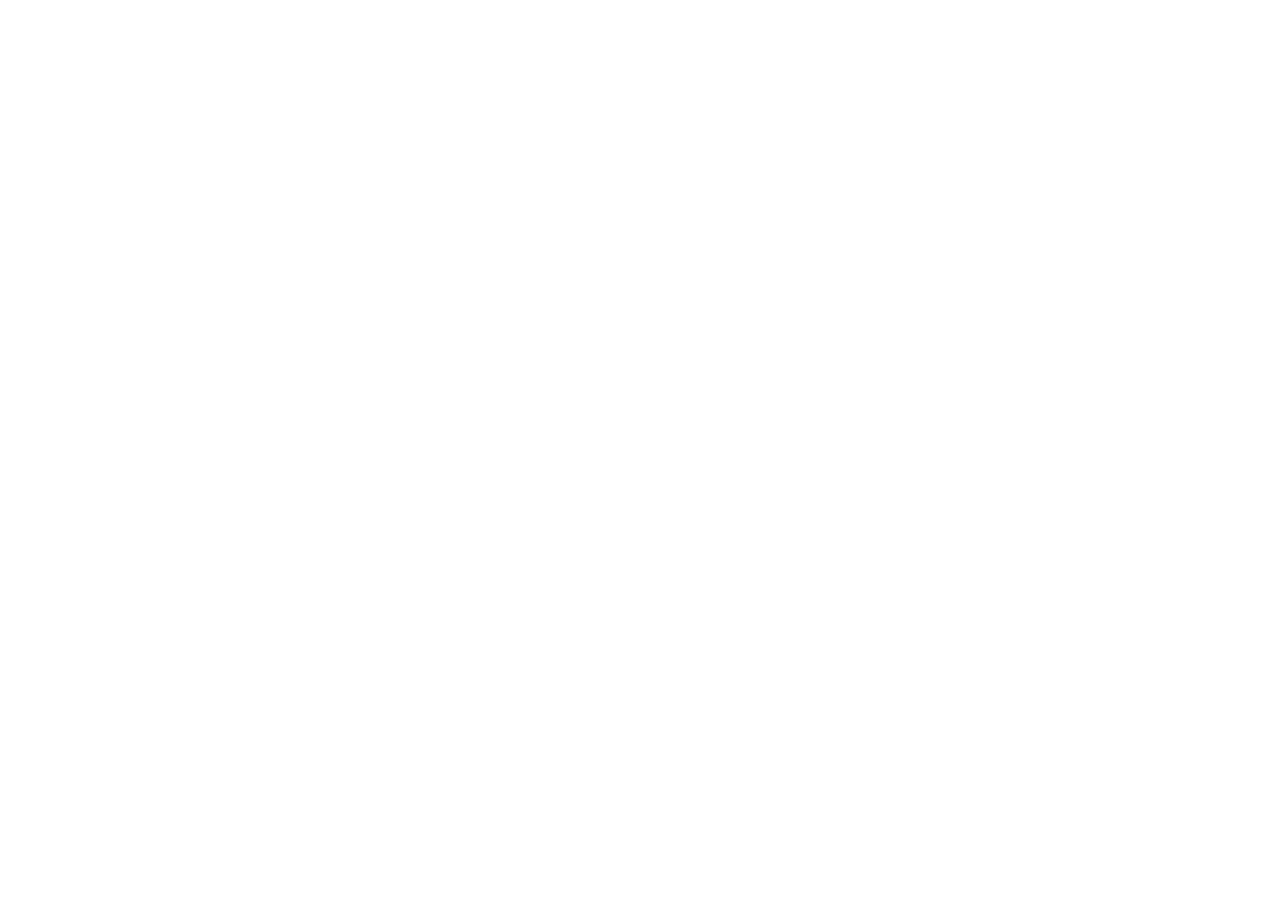
==== ui/src/index.html @ 0e8eff76 "Set up DropWizard server Added basic frontend" ====
<!DOCTYPE html>
<html class="no-js">

<head>
    <meta http-equiv="Content-type" content="text/html;charset=UTF-8">
    <title>StyleMe</title>
    <meta name="description" content="">
    <meta http-equiv="X-UA-Compatible" content="IE=edge,chrome=1">
    <meta name="keywords" content="">
    <meta name="viewport" content="width=device-width, initial-scale=1.0">
    <link rel="icon" href="images/fav.ico" type="image/x-icon">
    <!-- Fonts -->
    <link href='http://fonts.googleapis.com/css?family=Satisfy' rel='stylesheet' type='text/css'>
    <link href='https://fonts.googleapis.com/css?family=Lobster' rel='stylesheet' type='text/css'>

    <!-- Bootstrap jQuery AngularJS -->
    <script src="//ajax.googleapis.com/ajax/libs/angularjs/1.3.5/angular.min.js"></script>
    <script src="//ajax.googleapis.com/ajax/libs/angularjs/1.3.5/angular-resource.js"></script>
    <script src="//ajax.googleapis.com/ajax/libs/angularjs/1.3.5/angular-route.js"></script>
    <script src="//ajax.googleapis.com/ajax/libs/angularjs/1.3.5/angular-aria.min.js"></script>
    <link href="http://maxcdn.bootstrapcdn.com/bootstrap/3.3.1/css/bootstrap.min.css" rel=" stylesheet" />
    <link href="http://cdnjs.cloudflare.com/ajax/libs/bootstrap-select/1.6.2/css/bootstrap-select.min.css" rel="stylesheet" />
    <script src="https://ajax.googleapis.com/ajax/libs/jquery/2.1.3/jquery.min.js"></script>
    <script src="http://maxcdn.bootstrapcdn.com/bootstrap/2.3.1/js/bootstrap.min.js"></script>
    <script src="http://cdnjs.cloudflare.com/ajax/libs/bootstrap-select/1.6.3/js/bootstrap-select.js"></script>
    <script src="http://code.jquery.com/jquery-1.11.3.min.js"></script>
    <script src="//code.jquery.com/jquery-1.10.2.js"></script>
    <script src="//code.jquery.com/ui/1.11.4/jquery-ui.js"></script>

    <!-- Scripts - controllers / services / factories -->
    <script src="scripts/app.js"></script>
    <script src="scripts/configuration.js"></script>
    <script src="scripts/controllers/search.js"></script>
    <script src="scripts/controllers/results.js"></script>
    <script src="scripts/services/attributes.js"></script>
    <script src="scripts/factories/getClothes.js"></script>

    <!-- CSS stuff -->
    <link rel="stylesheet" href="//code.jquery.com/ui/1.11.4/themes/smoothness/jquery-ui.css">
    <link rel="stylesheet" href="styles/bootstrap.css" type="text/css" media="screen" charset="utf-8">
    <link rel="stylesheet" href="styles/main.css" type="text/css" media="screen" charset="utf-8">
</head>

<body class="mainbody" ng-app="styleMeApp">
<div ng-view=""></div>
</body>

</html>
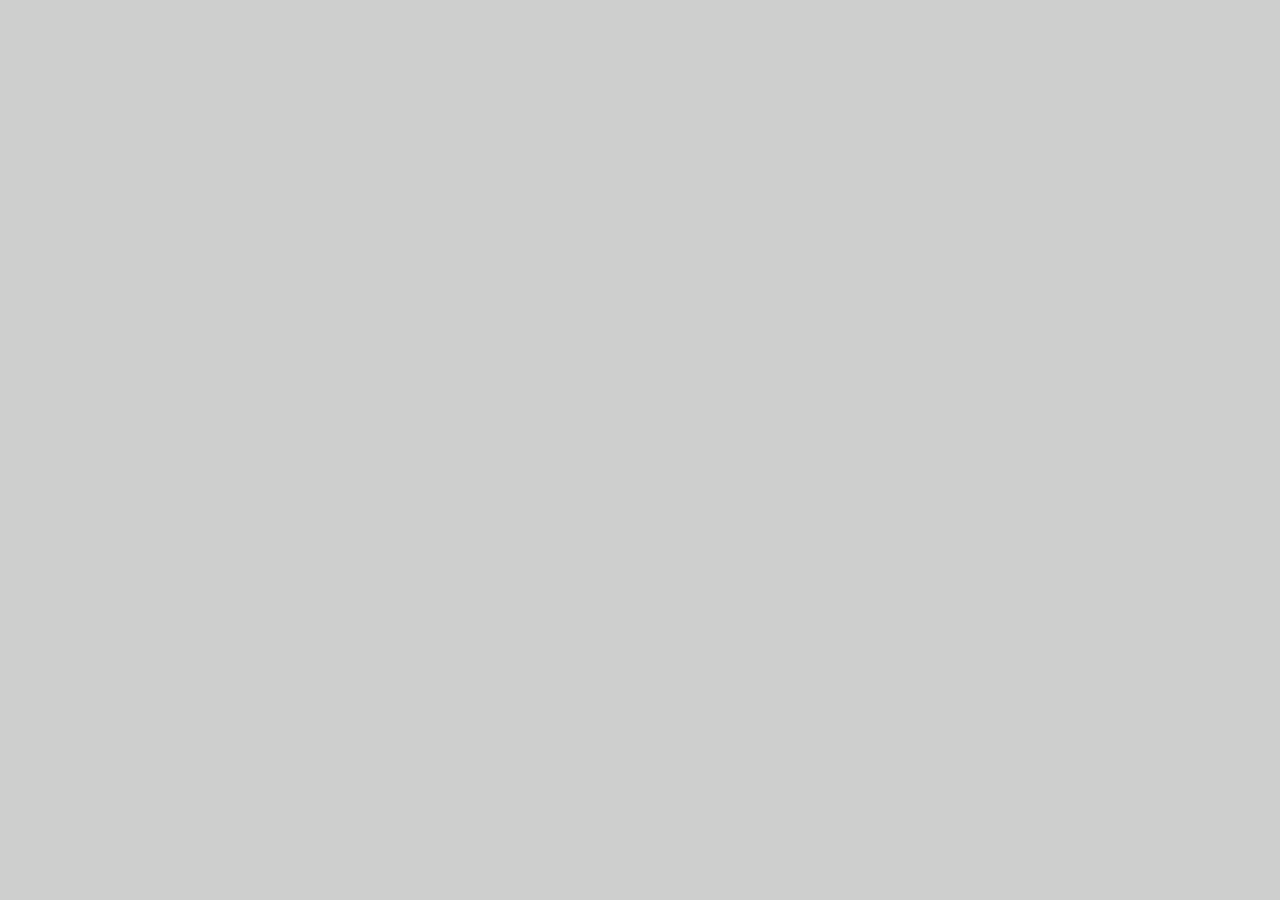
==== commit c4f73185: "Updated WebsiteParser Added Mens section Added tests Added Suggestions Page Added Inc/Dec style term" ====
--- a/ui/src/index.html
+++ b/ui/src/index.html
@@ -8,41 +8,53 @@
     <meta http-equiv="X-UA-Compatible" content="IE=edge,chrome=1">
     <meta name="keywords" content="">
     <meta name="viewport" content="width=device-width, initial-scale=1.0">
-    <link rel="icon" href="images/fav.ico" type="image/x-icon">
+    <link rel="icon" href="images/favicon.ico" type="image/x-icon">
     <!-- Fonts -->
-    <link href='http://fonts.googleapis.com/css?family=Satisfy' rel='stylesheet' type='text/css'>
-    <link href='https://fonts.googleapis.com/css?family=Lobster' rel='stylesheet' type='text/css'>
+    <link href='https://fonts.googleapis.com/css?family=Quicksand' rel='stylesheet' type='text/css'>
 
     <!-- Bootstrap jQuery AngularJS -->
+    <script src="//ajax.googleapis.com/ajax/libs/jquery/1.9.0/jquery.min.js"></script>
     <script src="//ajax.googleapis.com/ajax/libs/angularjs/1.3.5/angular.min.js"></script>
     <script src="//ajax.googleapis.com/ajax/libs/angularjs/1.3.5/angular-resource.js"></script>
     <script src="//ajax.googleapis.com/ajax/libs/angularjs/1.3.5/angular-route.js"></script>
     <script src="//ajax.googleapis.com/ajax/libs/angularjs/1.3.5/angular-aria.min.js"></script>
-    <link href="http://maxcdn.bootstrapcdn.com/bootstrap/3.3.1/css/bootstrap.min.css" rel=" stylesheet" />
+    <script type="text/javascript" src="resources/tagsInput/ng-tags-input.min.js"></script>
+    <script src="https://cdnjs.cloudflare.com/ajax/libs/angularjs-slider/2.10.4/rzslider.min.js"></script>
+    <script src="http://code.jquery.com/jquery-1.11.3.min.js"></script>
+    <script src="//code.jquery.com/jquery-1.10.2.js"></script>
+    <script src="http://cdnjs.cloudflare.com/ajax/libs/bootstrap-select/1.6.3/js/bootstrap-select.js"></script>
+    <script src="http://maxcdn.bootstrapcdn.com/bootstrap/3.3.2/js/bootstrap.min.js"></script>
     <link href="http://cdnjs.cloudflare.com/ajax/libs/bootstrap-select/1.6.2/css/bootstrap-select.min.css" rel="stylesheet" />
     <script src="https://ajax.googleapis.com/ajax/libs/jquery/2.1.3/jquery.min.js"></script>
     <script src="http://maxcdn.bootstrapcdn.com/bootstrap/2.3.1/js/bootstrap.min.js"></script>
-    <script src="http://cdnjs.cloudflare.com/ajax/libs/bootstrap-select/1.6.3/js/bootstrap-select.js"></script>
-    <script src="http://code.jquery.com/jquery-1.11.3.min.js"></script>
-    <script src="//code.jquery.com/jquery-1.10.2.js"></script>
     <script src="//code.jquery.com/ui/1.11.4/jquery-ui.js"></script>
 
     <!-- Scripts - controllers / services / factories -->
     <script src="scripts/app.js"></script>
     <script src="scripts/configuration.js"></script>
     <script src="scripts/controllers/search.js"></script>
+    <script src="scripts/controllers/searchInput.js"></script>
+    <script src="scripts/controllers/suggestions.js"></script>
     <script src="scripts/controllers/results.js"></script>
     <script src="scripts/services/attributes.js"></script>
+    <script src="scripts/services/ParseService.js"></script>
+    <script src="scripts/services/images.js"></script>
     <script src="scripts/factories/getClothes.js"></script>
+    <script src="scripts/factories/IncrementStyleTerms.js"></script>
+    <script src="scripts/factories/DecrementStyleTerms.js"></script>
+    <script src="scripts/factories/GetClothesSuggestions.js"></script>
 
     <!-- CSS stuff -->
     <link rel="stylesheet" href="//code.jquery.com/ui/1.11.4/themes/smoothness/jquery-ui.css">
     <link rel="stylesheet" href="styles/bootstrap.css" type="text/css" media="screen" charset="utf-8">
     <link rel="stylesheet" href="styles/main.css" type="text/css" media="screen" charset="utf-8">
+    <link rel="stylesheet" type="text/css" href="https://cdnjs.cloudflare.com/ajax/libs/angularjs-slider/2.10.4/rzslider.min.css"/>
+    <link rel="stylesheet" href="resources/tagsInput/ng-tags-input.min.css">
+
 </head>
 
 <body class="mainbody" ng-app="styleMeApp">
-<div ng-view=""></div>
+<div ng-view="" autoscroll="true"></div>
 </body>
 
 </html>
--- a/ui/src/styles/main.css
+++ b/ui/src/styles/main.css
@@ -0,0 +1,405 @@
+html {
+  position: relative;
+  min-height: 100%;
+}
+body {
+  margin: 0;
+  padding: 0;
+  width: 100%;
+  background-color: #CECFCE;
+  font-family:'Quicksand', sans-serif;
+  font-weight: 400;
+}
+b {
+  font-weight: 900;
+}
+
+a:hover, a:focus, a:active {
+  text-decoration: none;
+  color: #B58AA5;
+}
+.header {
+  height: 100vh;
+  max-height: 800px;
+}
+.header h1 {
+  font-family:'Quicksand', sans-serif;
+  font-size: 90px;
+  font-weight: bold;
+  margin: 25px 0 0 0;
+}
+
+.logo {
+  width: 15%;
+  height: 15%;
+  background-color: #CECFCE;
+  margin-bottom: -5%;
+  margin-top: 2%;
+}
+
+.title {
+  font-family:'Quicksand', sans-serif;
+  font-weight: bold;
+  color: #84596b;
+  margin-bottom: 0;
+  padding: 2% 0%;
+  text-align: center;
+  margin: auto;
+}
+
+.search {
+  position: relative;
+}
+
+.button:hover, .selectedBtn  {
+  color: #84596b;
+  border: 2px solid #84596b;
+}
+
+.selectedStyle  {
+  background-color: #84596b;
+  color: #fff;
+}
+
+.selectedStyle:hover {
+  background-color: #84596b;
+  color: #fff;
+}
+
+.button:focus, button:active, .unselected {
+  background-color: #fff;
+  color: #000;
+}
+
+.user-input,.styles, .types, .price, .colours, .submitBtn {
+  text-align: center;
+  color: #000;
+  background-color: #CECFCE;
+  width: 90%;
+  margin:auto;
+  padding: 5% 0%;
+}
+.styles h1, .types h1, .price h1, .colours h1 {
+  text-align: center;
+  font-family:'Quicksand', sans-serif;
+  font-size: 30px;
+  color: #84596b;
+}
+
+.styles ul{
+  list-style: none;
+  margin-right: 3%;
+}
+
+.styles li{
+  margin-top: 2%;
+  margin-right: 1%;
+  margin-left: 1%;
+  display: inline-block;
+}
+
+.list {
+  margin-left: 15%;
+}
+
+.list ul li{
+  width: 33%;
+  float: left;
+  text-align: left;
+  list-style-type: none;
+}
+
+
+.clothing-image, .clothing-image-modal {
+    width: 200px;
+    height: 300px;
+    border: solid 2px #84596b;
+}
+.result-image:hover {
+    border-color: #ffffff;
+}
+.clothing-list { color: #000000 !important; }
+.clothing-display {  padding-top: 10%; }
+.clothing-item {
+  width: 30%;
+  padding-left: 5%;
+  float: left;
+  text-align: center;
+  list-style-type: none;
+  color: #000000 !important;
+  font-size: 17px;
+  height: 500px;
+}
+
+.span3 {
+  width: 100%;
+}
+
+.item-name {
+  display: block;
+}
+
+a.modal-link {
+  color: #000;
+}
+
+a.modal-link:hover {
+  color: #84596b;
+}
+
+.modal-dialog {
+  border:2px solid #84596b;
+  z-index: 1040;
+}
+
+.modal-btn {
+  margin-left: 15%;
+}
+
+.close span {
+  color: #84596b;
+}
+
+a.link {
+  color:#000 !important;
+}
+
+a.link:hover {
+  color: #84596b;
+  border:2px solid #84596b;
+}
+
+.modal-image {
+  float: left;
+  margin-right: 20px;
+}
+.modal-details {
+  overflow: hidden;
+}
+
+img.loading-gif {
+  margin-top: 15%;
+  border: solid 2px #84596b;
+}
+
+.loading {
+  background-color: #CECFCE;
+}
+
+.returnBtn, .loadMoreBtn, .continueBtn {
+   padding-bottom: 80px;
+   text-align:center;
+   margin-left: 40%;
+   margin-right: 40%;
+}
+
+.empty {
+  text-align: center;
+  padding-bottom: 10%;
+  padding-top: 5%;
+}
+
+.user-input {
+  font-family:'Quicksand', sans-serif;
+  font-size: 30px;
+  color: #84596b;
+}
+
+.description {
+  text-align: center;
+  font-family:'Quicksand', sans-serif;
+  font-size: 20px;
+  color: #000;
+  padding: 7% 5% 0% 5%;
+  margin-bottom: -6%;
+}
+
+.tabs {
+  padding-top: 10%;
+  border-bottom: 1px solid #84596b;
+}
+
+.nav-tabs > li {
+  float:none;
+  display:inline-block;
+  color: #84596b;
+  margin-bottom: -2px;
+
+}
+
+.nav-tabs > li.active > a, .nav-tabs > li.active > a:hover, .nav-tabs > li.active > a:focus {
+  border: 1px solid #84596b;
+  border-bottom: none;
+  background-color: #CECFCE;
+  color: #84596b;
+}
+
+.nav-tabs > li > a, .nav-tabs > li > a:hover, .nav-tabs > li > a:focus {
+  background-color: #84596b;
+  color: #ffffff;
+  border-style: none;
+  border-width: 0;
+}
+
+.nav-tabs {
+    text-align:center;
+}
+
+.line {
+  padding-top: 5%;
+  padding-bottom: 5%;
+}
+
+.line2 {
+  postion: relative;
+  padding-bottom: 30%;
+}
+
+#left {
+  float: left;
+  width: 49%;
+  padding-left: 14%;
+  padding-right: 5%;
+}
+
+#left, #right {
+  overflow: hidden;
+  font-size: 30px;
+  position: relative;
+  padding-bottom: 30%;
+}
+
+#right {
+  padding-left: 5%;
+  width: 35%;
+}
+
+#in {
+  float:left;
+}
+
+.range_submit{
+  width: 75%;
+  padding-left: 25%;
+  font-size: 30px;
+  postion: absolute;
+  margin-top: -55%;
+  float: left;
+}
+
+.price_range_text {
+  padding-bottom:2%;
+}
+
+.submitBtn {
+  postion: absolute;
+  margin-top: 10%;
+  float: left;
+  padding-left: 10%;
+}
+
+.loveHateBtn {
+  height: 12%;
+}
+
+.loveHateBtn:hover {
+  height: 14%;
+}
+
+.moreLessLikeBtn {
+  color: #84596B;
+}
+
+.footer {
+  position: absolute;
+  z-index: 1;
+  height: 300px;
+  width: 100%;
+  margin-top: -300px;
+  background-color:  #84596b;
+  color: #ffffff;
+  text-align: center;
+  font-size: 150%;
+}
+
+.footer_desc1 {
+  float: left;
+  width: 50%;
+  text-align: center;
+  font-size: 90%;
+  padding-top: 4%;
+}
+
+.footer_desc2 {
+  text-align: right;
+  padding-bottom: 12%;
+  position: relative;
+  padding-top: 2%;
+
+}
+
+.contact {
+  text-align: right;
+  position: absolute;
+  bottom: 0px;
+  right: 1%
+}
+
+@media (max-width: 1000px) {
+  .footer { margin-top: 0px; }
+  .price_range_text { font-size: 80%; }
+  .logo { width: 20%; height: 20%; }
+}
+@media (max-width: 891px) { .moreLessLikeBtn { margin-bottom: 5%; width: 100%;} }
+@media (max-width: 800px) { .returnBtn { margin-left: 36%; } .loadMoreBtn { margin-left: 36% } }
+@media (max-width: 700px) { .clothing-image { width: 100%; height: 40%; } .loadMoreBtn { margin-left: 39% } }
+@media (max-width: 590px) { .continueBtn { margin-left: 30%; } }
+@media (max-width: 550px) { .returnBtn { margin-left: 30%; } .loadMoreBtn { margin-left: 34% } }
+@media (max-width: 539px) { .loveHteBtn { width: 45%;} }
+@media (max-width: 450px) { .logo { width: 50%; height: 50%; padding-top: 10%; } .loadMoreBtn { margin-left: 35% } }
+@media (max-width: 439px) { .loading-gif { width: 70%; height: 50% } }
+@media (max-width: 360px) {
+  .submitBtn { padding-left: 0%; }
+  .moreLessLikeBtn { font-size: 50%; }
+  .returnBtn { margin-left: 20%; }
+  .loadMoreBtn { margin-left: 27% }
+}
+
+.tag-template .left-panel {
+  float: left;
+}
+.tag-template .left-panel img {
+  width: 24px;
+  height: 24px;
+  vertical-align: middle;
+  margin-top: -4px;
+}
+.tag-template .right-panel {
+  float: left;
+  margin-left: 5px;
+}
+.autocomplete-template .left-panel {
+  float: left;
+}
+.autocomplete-template .left-panel img {
+  width: 48px;
+  height: 48px;
+  vertical-align: middle;
+}
+.autocomplete-template .right-panel {
+  float: left;
+  margin-left: 5px;
+  margin-top: 7px;
+}
+.autocomplete-template .right-panel span:first-child {
+  font-size: 16px;
+}
+.autocomplete-template .right-panel span:nth-child(2) {
+  font-size: 14px;
+  color: gray;
+}
+.autocomplete-template .right-panel span:last-child {
+  display: block;
+  font-size: 14px;
+  font-style: italic;
+}
--- a/ui/src/resources/tagsInput/ng-tags-input.min.css
+++ b/ui/src/resources/tagsInput/ng-tags-input.min.css
@@ -0,0 +1 @@
+tags-input{display:block}tags-input *,tags-input :after,tags-input :before{-moz-box-sizing:border-box;-webkit-box-sizing:border-box;box-sizing:border-box}tags-input .host{position:relative;margin-top:5px;margin-bottom:5px;height:100%}tags-input .host:active{outline:0}tags-input .tags{-moz-appearance:textfield;-webkit-appearance:textfield;padding:1px;overflow:hidden;word-wrap:break-word;cursor:text;background-color:#fff;border:1px solid #a9a9a9;box-shadow:1px 1px 1px 0 #d3d3d3 inset;height:100%}tags-input .tags.focused{outline:0;-webkit-box-shadow:0 0 3px 1px rgba(5,139,242,.6);-moz-box-shadow:0 0 3px 1px rgba(5,139,242,.6);box-shadow:0 0 3px 1px rgba(5,139,242,.6)}tags-input .tags .tag-list{margin:0;padding:0;list-style-type:none}tags-input .tags .tag-item{margin:2px;padding:0 5px;display:inline-block;float:left;font:14px "Helvetica Neue",Helvetica,Arial,sans-serif;height:26px;line-height:25px;border:1px solid #acacac;border-radius:3px;background:-webkit-linear-gradient(top,#f0f9ff 0,#cbebff 47%,#a1dbff 100%);background:linear-gradient(to bottom,#f0f9ff 0,#cbebff 47%,#a1dbff 100%)}tags-input .tags .tag-item.selected{background:-webkit-linear-gradient(top,#febbbb 0,#fe9090 45%,#ff5c5c 100%);background:linear-gradient(to bottom,#febbbb 0,#fe9090 45%,#ff5c5c 100%)}tags-input .tags .tag-item .remove-button{margin:0 0 0 5px;padding:0;border:none;background:0 0;cursor:pointer;vertical-align:middle;font:700 16px Arial,sans-serif;color:#585858}tags-input .tags .input.invalid-tag,tags-input .tags .tag-item .remove-button:active{color:red}tags-input .tags .input{border:0;outline:0;margin:2px;padding:0 0 0 5px;float:left;height:26px;font:14px "Helvetica Neue",Helvetica,Arial,sans-serif}tags-input .tags .input::-ms-clear{display:none}tags-input.ng-invalid .tags{-webkit-box-shadow:0 0 3px 1px rgba(255,0,0,.6);-moz-box-shadow:0 0 3px 1px rgba(255,0,0,.6);box-shadow:0 0 3px 1px rgba(255,0,0,.6)}tags-input[disabled] .host:focus{outline:0}tags-input[disabled] .tags{background-color:#84596b;cursor:default}tags-input[disabled] .tags .tag-item{opacity:.65;background:-webkit-linear-gradient(top,#f0f9ff 0,rgba(203,235,255,.75)47%,rgba(161,219,255,.62)100%);background:linear-gradient(to bottom,#f0f9ff 0,rgba(203,235,255,.75)47%,rgba(161,219,255,.62)100%)}tags-input[disabled] .tags .tag-item .remove-button{cursor:default}tags-input[disabled] .tags .tag-item .remove-button:active{color:#585858}tags-input[disabled] .tags .input{background-color:#84596b;cursor:default}tags-input .autocomplete{margin-top:5px;position:absolute;padding:5px 0;z-index:999;width:100%;background-color:#fff;border:1px solid rgba(0,0,0,.2);-webkit-box-shadow:0 5px 10px rgba(0,0,0,.2);-moz-box-shadow:0 5px 10px rgba(0,0,0,.2);box-shadow:0 5px 10px rgba(0,0,0,.2)}tags-input .autocomplete .suggestion-list{margin:0;padding:0;list-style-type:none;max-height:280px;overflow-y:auto;position:relative}tags-input .autocomplete .suggestion-item{padding:5px 10px;cursor:pointer;white-space:nowrap;overflow:hidden;text-overflow:ellipsis;font:16px "Helvetica Neue",Helvetica,Arial,sans-serif;color:#000;background-color:#fff}tags-input .autocomplete .suggestion-item.selected,tags-input .autocomplete .suggestion-item.selected em{color:#fff;background-color:#84596b}tags-input .autocomplete .suggestion-item em{font:normal bold 16px "Helvetica Neue",Helvetica,Arial,sans-serif;color:#000;background-color:#fff}
